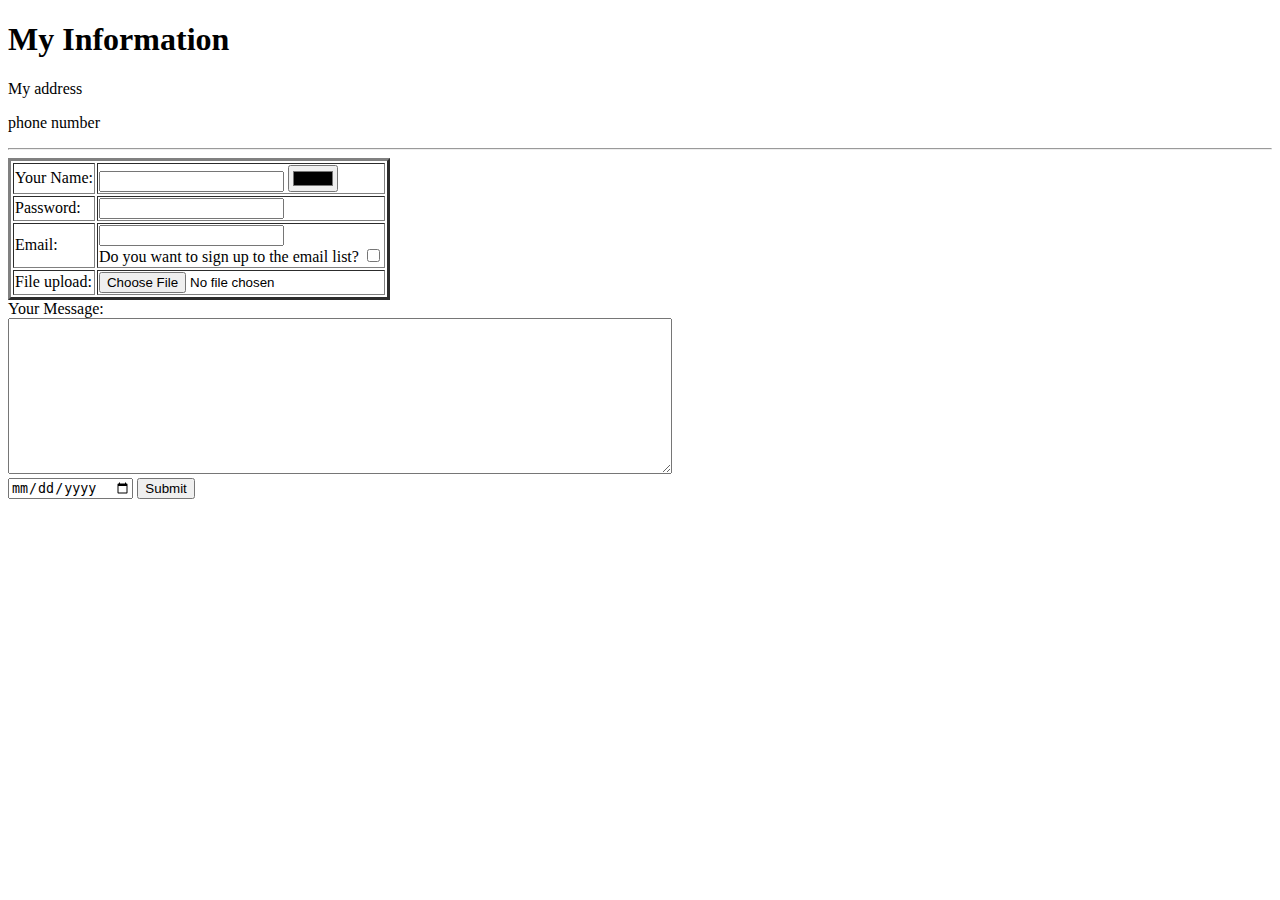
==== Contact.html @ 40c1e0bf "Add initial CV website files" ====
<!DOCTYPE html>
<html lang="en" dir="ltr">
  <head>
    <meta charset="utf-8">
    <title>Information</title>
  </head>
  <body>
    <h1>My Information</h1>
    <p>My address</p>
    <p>phone number</p>
    <hr>
    <form action="mailto:jingyi.ma.jeny@gmail.com" method="post" enctype="text/plain">
      <table border="3">
        <tr>
          <td><label> Your Name: </label></td>
          <td><input type="text" name="" value="">
            <input type="color" name="" value=""><br></td>
        </tr>
        <tr>
            <td><label>Password: </label></td>
            <td><input type="password" name="yourName" value=""><br></td>
        </tr>
        <tr>
          <td><label>Email: </label></td>
          <td><input type="email" name="yourEmail" value=""><br>
          <label>Do you want to sign up to the email list?</label>
          <input type="checkbox" name="" value=""><br></td>
        </tr>
        <tr>
          <td><label>File upload: </label></td>
          <td><input type="file" name="yourFile" value=""></td>
        </tr>
      </table>
      <label>Your Message: </label><br>
      <textarea name="yourMessage" rows="10" cols="80"></textarea><br>
      <input type="date" name="" value="">
      <tr> <input type="submit" name="submit"></tr>
    </form>
  </body>
</html>
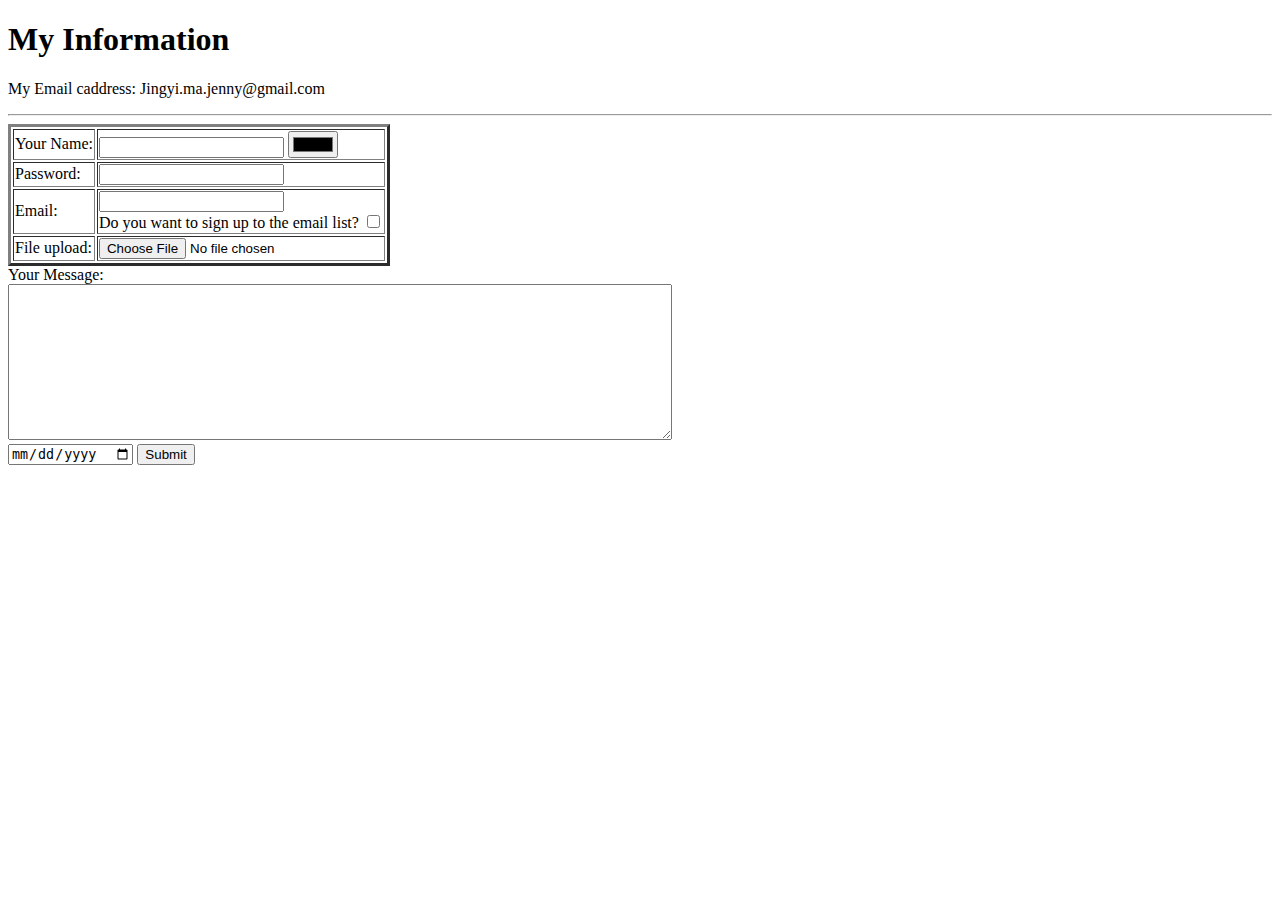
==== commit b5d428af: "Update information" ====
--- a/Contact.html
+++ b/Contact.html
@@ -6,8 +6,7 @@
   </head>
   <body>
     <h1>My Information</h1>
-    <p>My address</p>
-    <p>phone number</p>
+    <p>My Email caddress: Jingyi.ma.jenny@gmail.com</p>
     <hr>
     <form action="mailto:jingyi.ma.jeny@gmail.com" method="post" enctype="text/plain">
       <table border="3">
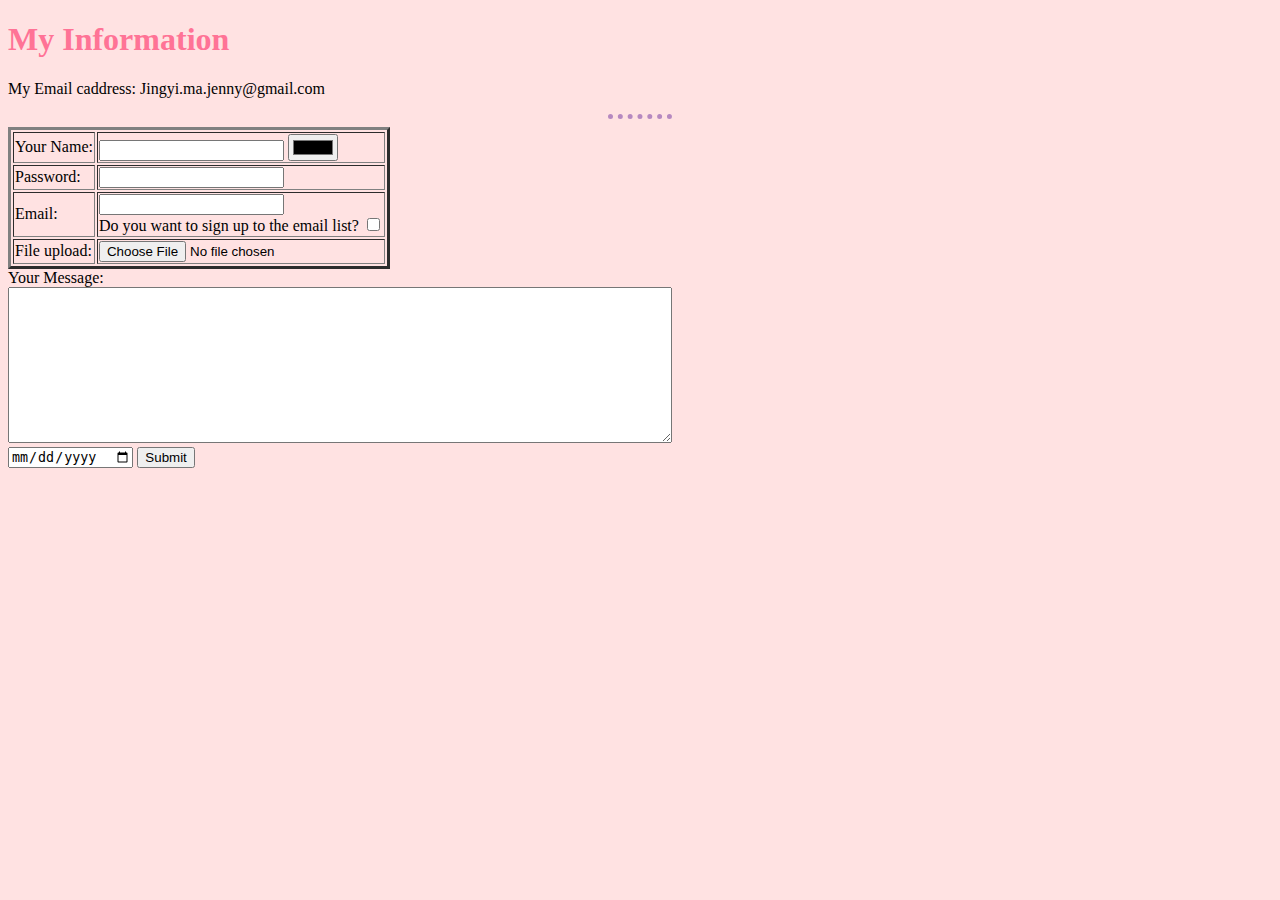
==== commit 4ee1dffe: "css added" ====
--- a/Contact.html
+++ b/Contact.html
@@ -3,6 +3,7 @@
   <head>
     <meta charset="utf-8">
     <title>Information</title>
+    <link rel="stylesheet" href="css/styles.css">
   </head>
   <body>
     <h1>My Information</h1>
--- a/css/styles.css
+++ b/css/styles.css
@@ -0,0 +1,16 @@
+body{
+  background-color: #FFE2E2;
+}
+hr {
+  border-color: #B689C0;
+  border-width: 5px;
+  border-style: none;
+  border-top-style: dotted;
+  width: 5%;
+}
+h1{
+  color: #FF7396;
+}
+h3{
+  color: #6A67CE;
+}
